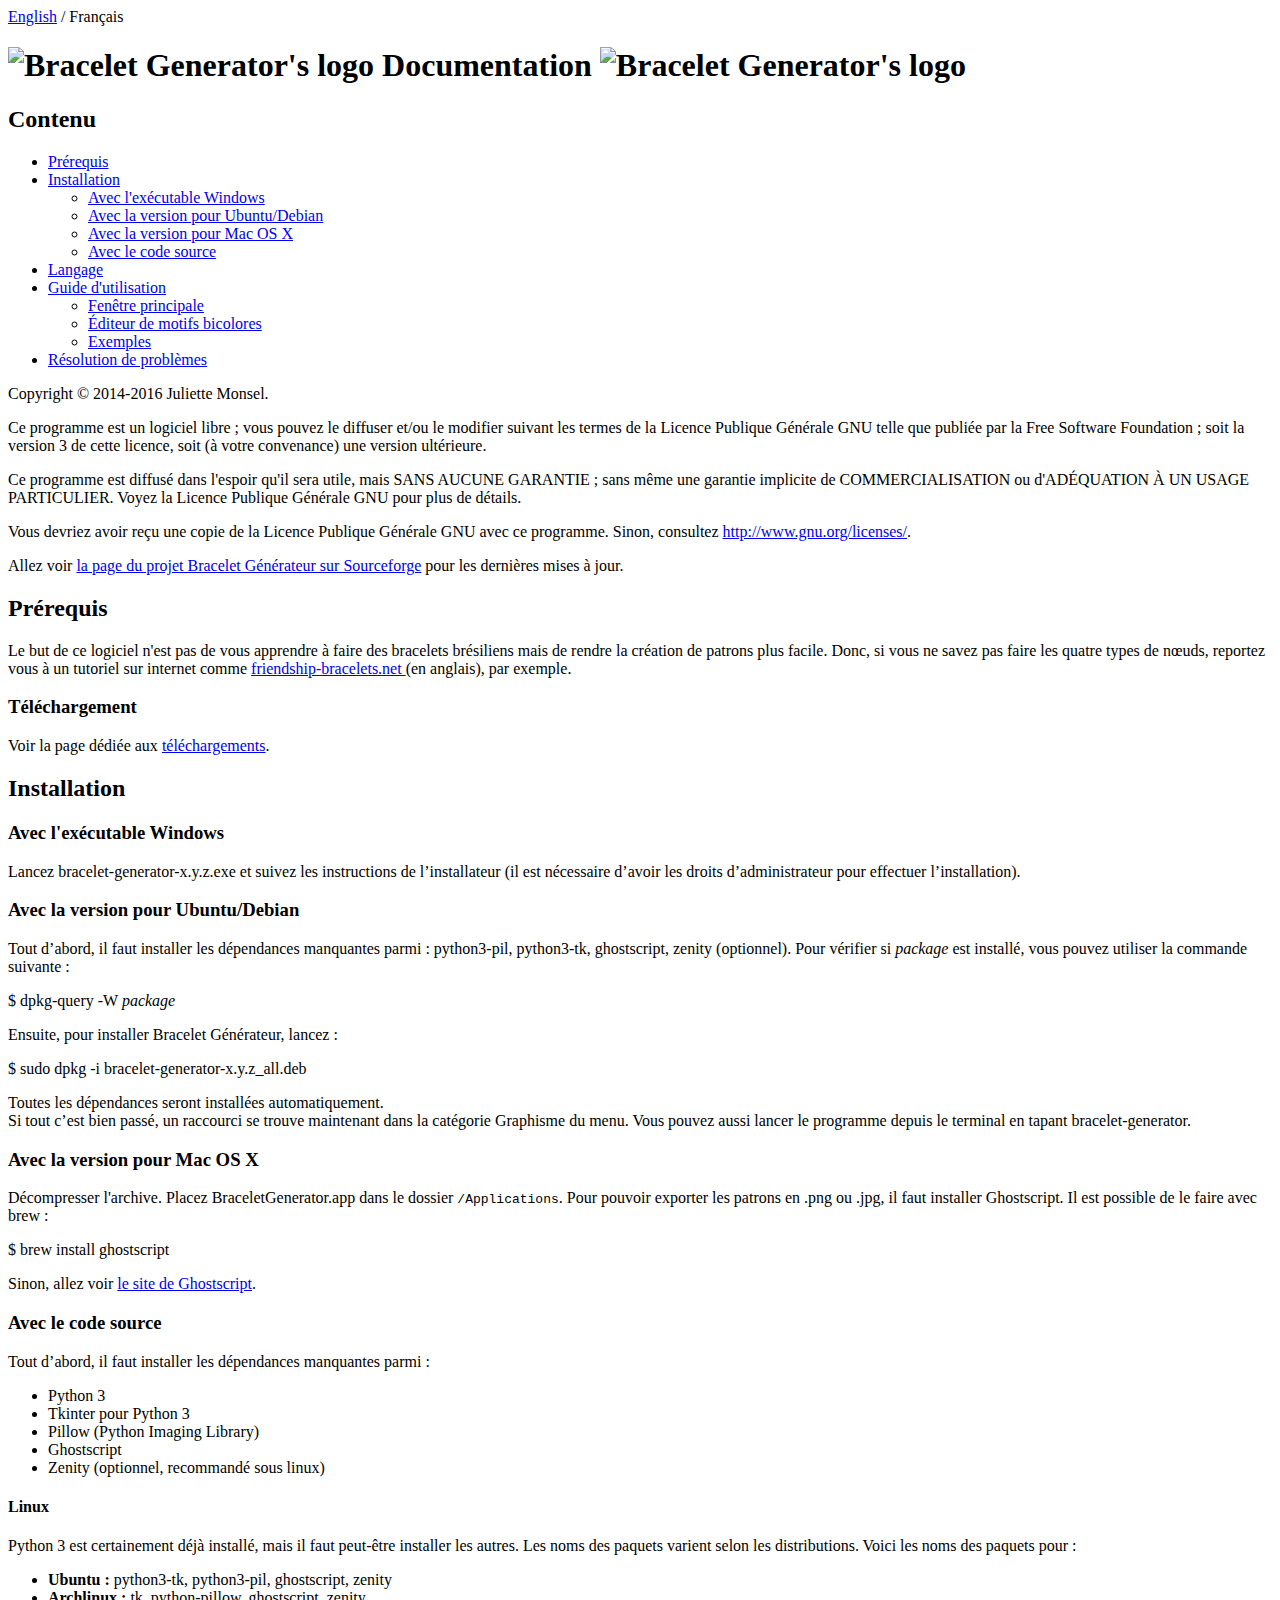
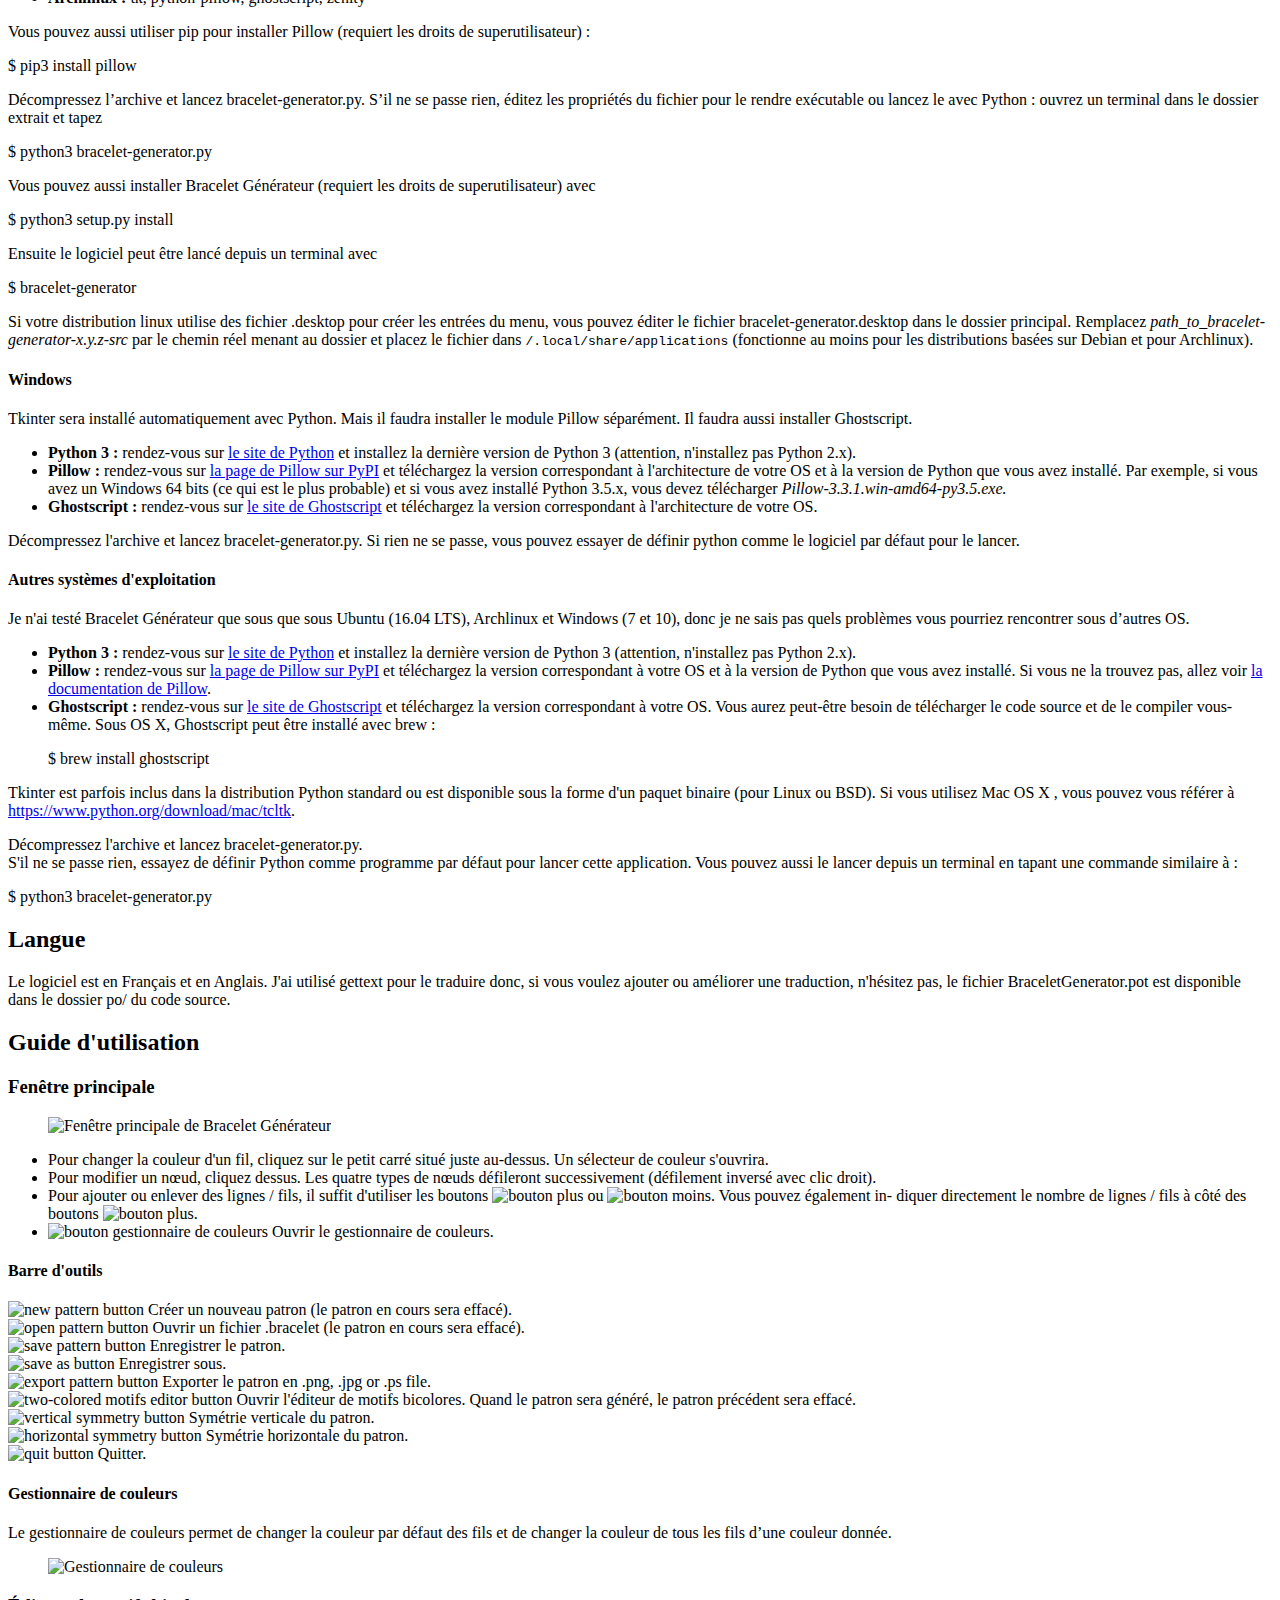
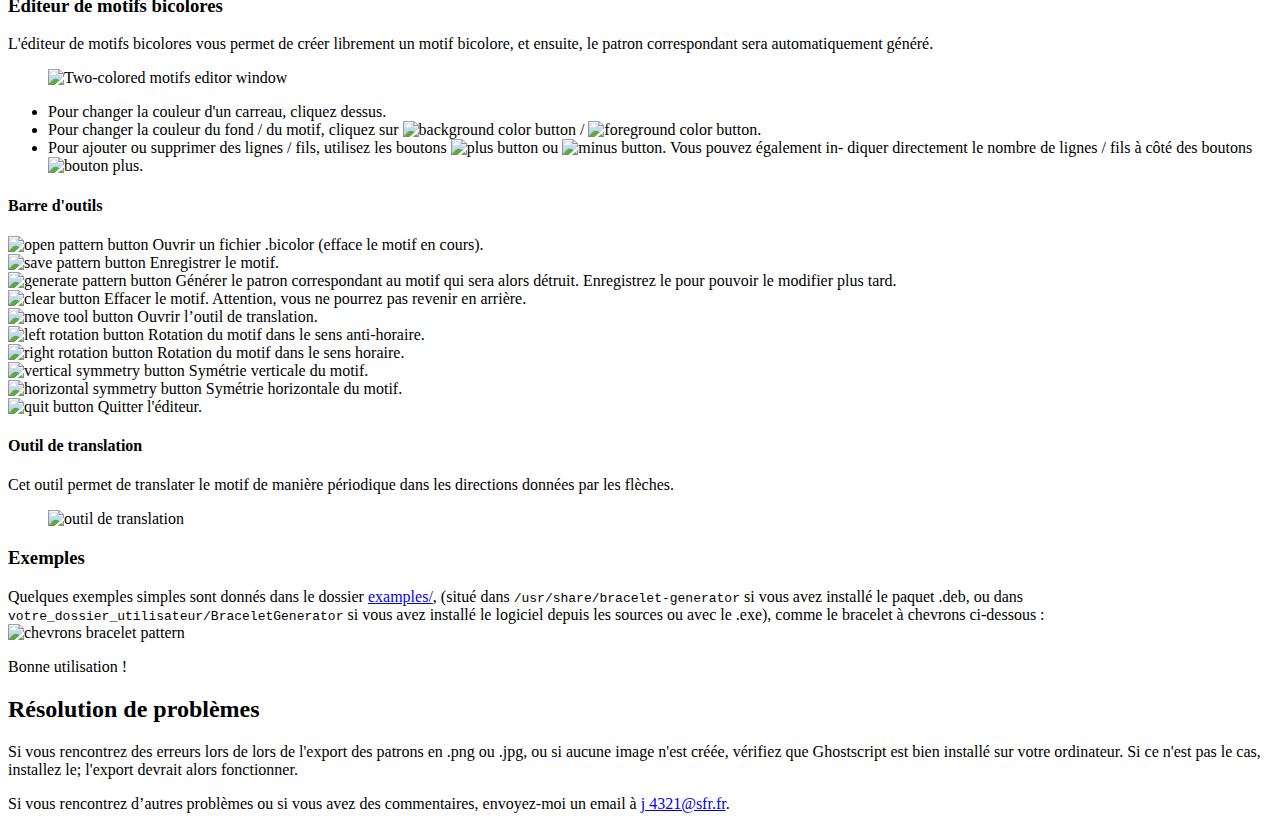
==== BraceletGenerator/doc/doc_fr.html @ 5aaa64fd "added export bracelet to text function" ====
<!DOCTYPE html>
<html>
    <header>
        <div id="langues">
            <a href="doc.html">English</a> / Français
        </div>
    </header>
    <head>
        <meta charset="utf-8" />
        <link rel="stylesheet" href="style.css" />
        <link rel="shortcut icon" href="../images/favicon.ico">
        <title>Bracelet Générateur Documentation</title>

    </head>

    <body>

        <h1> <img src="../images/icon128.png" alt="Bracelet Generator's logo" width=60px id="logo"/>
            Documentation
            <img src="../images/icon128.png" alt="Bracelet Generator's logo" width=60px id="logo"/>
        </h1>


         <!-- Table of contents -->
        <div id="tableofcontent">
            <h2> Contenu </h2>
            <ul >
                <li> <a href="#pre"> Prérequis </a> </li>

                <li> <a href="#start"> Installation </a> </li>

                <ul>
                    <li> <a href="#exe"> Avec l'exécutable Windows </a> </li>
                    <li> <a href="#deb"> Avec la version pour Ubuntu/Debian </a> </li>
                    <li> <a href="#mac"> Avec la version pour Mac OS X </a> </li>
                    <li> <a href="#py"> Avec le code source</a> </li>
                </ul>

                <li> <a href="#lang"> Langage </a> </li>

                <li> <a href="#user"> Guide d'utilisation </a> </li>

                <ul>
                    <li> <a href="#main"> Fenêtre principale </a> </li>
                    <li> <a href="#bicolor"> Éditeur de motifs bicolores </a> </li>
                    <li> <a href="#ex"> Exemples </a> </li>
                </ul>

                <li> <a href="#pb"> Résolution de problèmes </a> </li>
            </ul>
        </div>

        <div id="licence">
            <p>
                Copyright © 2014-2016 Juliette Monsel.
            </p>
            <p>
                Ce programme est un logiciel libre ; vous pouvez le diffuser et/ou
                le modifier suivant les termes de la Licence Publique Générale GNU telle que
                publiée par la Free Software Foundation ; soit la version 3 de cette licence,
                soit (à votre convenance) une version ultérieure.
            </p>
            <p>
                Ce programme est diffusé dans l'espoir qu'il sera utile, mais SANS AUCUNE GARANTIE ;
                sans même une garantie implicite de COMMERCIALISATION ou d'ADÉQUATION À UN USAGE PARTICULIER.
                Voyez la Licence Publique Générale GNU pour plus de détails.
            </p>
            <p>
                Vous devriez avoir reçu une copie de la Licence Publique Générale GNU avec ce programme.
                Sinon, consultez <a href="http://www.gnu.org/licenses/">http://www.gnu.org/licenses/</a>.
            </p>
        </div>

        <!-- Content -->

        <div>
            <p>
                Allez voir <a href="https://sourceforge.net/projects/braceletgenerator/" target="_blank">la page du projet Bracelet Générateur sur Sourceforge</a>
                 pour les dernières mises à jour.
            </p>

            <h2 id="pre"> Prérequis </h2>
                <p>
                    Le but de ce logiciel n'est pas de vous apprendre à faire des bracelets brésiliens mais de rendre la création de patrons
                    plus facile. Donc, si vous ne savez pas faire les quatre types de nœuds, reportez vous à un tutoriel sur internet comme
                    <a href="http://friendship-bracelets.net/tutorials.php" target="_blank"> friendship-bracelets.net </a> (en anglais), par exemple.
                </p>

                <h3 id="download"> Téléchargement </h3>
                     Voir la page dédiée aux <a href="download_fr.html">téléchargements</a>.

            <h2 id="start"> Installation </h2>

                <h3 id="exe"> Avec l'exécutable Windows </h3>
                    <p>
                        Lancez bracelet-generator-x.y.z.exe et suivez les instructions de l’installateur
                        (il est nécessaire d’avoir les droits d’administrateur pour effectuer l’installation).
                    </p>

                <h3 id="deb"> Avec la version pour Ubuntu/Debian </h3>
                    <p>
                        Tout d’abord, il faut installer les dépendances manquantes parmi : python3-pil, python3-tk,
                        ghostscript, zenity (optionnel). Pour vérifier si <i>package</i> est installé, vous pouvez utiliser la
                        commande suivante :
                    </p>
                    <p class="code">
                        $ dpkg-query -W <i>package</i>
                    </p>
                    <p>
                        Ensuite, pour installer Bracelet Générateur, lancez :
                    </p>
                    <p class="code">
                        $ sudo dpkg -i bracelet-generator-x.y.z_all.deb
                    </p>
                    <p>
                        Toutes les dépendances seront installées automatiquement. <br>
                        Si tout c’est bien passé, un raccourci se trouve maintenant dans la catégorie Graphisme du menu.
                        Vous pouvez aussi lancer le programme depuis le terminal en tapant bracelet-generator.
                    </p>

                <h3 id="mac">Avec la version pour Mac OS X</h3>
                    <p>
                        Décompresser l'archive. Placez BraceletGenerator.app dans le dossier <tt>/Applications</tt>.
                        Pour pouvoir exporter les patrons en .png ou .jpg, il faut installer Ghostscript. 
                        Il est possible de le faire avec brew :
                        <p class="code">
                            $ brew install ghostscript
                        </p>
                        Sinon, allez voir <a href="http://ghostscript.com/"> le site de Ghostscript</a>.
                    </p>
                
                
                <h3 id="py">Avec le code source</h3>
                    <p>
                        Tout d’abord, il faut installer les dépendances manquantes parmi :
                        <ul>
                            <li>Python 3</li>
                            <li>Tkinter pour Python 3</li>
                            <li>Pillow (Python Imaging Library)</li>
                            <li>Ghostscript</li>
                            <li>Zenity (optionnel, recommandé sous linux)</li>
                        </ul>
                    </p>

                    <h4> Linux </h4>
                        <p>
                            Python 3 est certainement déjà installé, mais il faut peut-être installer les autres.
                            Les noms des paquets varient selon les distributions.
                            Voici les noms des paquets pour :
                            <ul>
                                <li><b>Ubuntu :</b> python3-tk, python3-pil, ghostscript, zenity</li>
                                <li><b>Archlinux :</b> tk, python-pillow, ghostscript, zenity</li>
                            </ul>
                        </p>
                        Vous pouvez aussi utiliser pip pour installer Pillow (requiert les droits de superutilisateur) :
                        <p class="code">
                            $ pip3 install pillow
                        </p>
                        <p>
                            Décompressez l’archive et lancez bracelet-generator.py.
                            S’il ne se passe rien, éditez les propriétés du fichier pour le rendre exécutable ou lancez le avec
                            Python : ouvrez un terminal dans le dossier extrait et tapez
                        </p>
                        <p class="code">
                            $ python3 bracelet-generator.py
                        </p>
                            Vous pouvez aussi installer Bracelet Générateur (requiert les droits de superutilisateur) avec
                        <p class="code">
                            $ python3 setup.py install
                        </p>
                        <p>
                            Ensuite le logiciel peut être lancé depuis un terminal avec
                        </p>
                        <p class="code">
                            $ bracelet-generator
                        </p>
                        <p>
                            Si votre distribution linux utilise des fichier .desktop pour créer les entrées du menu, vous pouvez
                            éditer le fichier bracelet-generator.desktop dans le dossier principal. Remplacez <i>path_to_bracelet-generator-x.y.z-src</i>
                            par le chemin réel menant au dossier et placez le fichier dans <tt>/.local/share/applications</tt>
                            (fonctionne au moins pour les distributions basées sur Debian et pour Archlinux).
                        </p>
                    <h4> Windows </h4>
                        <p>
                            Tkinter sera installé automatiquement avec Python.
                            Mais il faudra installer le module Pillow séparément.
                            Il faudra aussi installer Ghostscript.
                        </p>
                        <ul>
                            <li>
                                <b>Python 3 :</b> rendez-vous sur <a href="https://www.python.org/downloads/">le site de Python</a>
                                et installez la dernière version de Python 3 (attention, n'installez pas Python 2.x).
                            </li>
                            <li>
                                <b>Pillow :</b> rendez-vous sur <a href="https://pypi.python.org/pypi/Pillow/3.3.1">la page de Pillow sur PyPI</a>
                                et téléchargez la version correspondant à l'architecture de votre OS et à la version de Python que vous avez installé.
                                Par exemple, si vous avez un Windows 64 bits (ce qui est le plus probable)
                                et si vous avez installé Python 3.5.x, vous devez télécharger <i>Pillow-3.3.1.win-amd64-py3.5.exe.</i>
                            </li>
                            <li>
                                <b>Ghostscript :</b> rendez-vous sur
                                <a href="http://ghostscript.com/download/gsdnld.html">le site de Ghostscript</a>
                                et téléchargez la version correspondant à l'architecture de votre OS.
                            </li>
                        </ul>

                        <p>
                            Décompressez l'archive et lancez bracelet-generator.py.
                            Si rien ne se passe, vous pouvez essayer de définir python comme le logiciel par défaut pour le lancer.
                        </p>
                        
                    <h4> Autres systèmes d'exploitation </h4>
                        <p>
                            Je n'ai testé Bracelet Générateur que sous que sous Ubuntu (16.04 LTS), Archlinux et Windows (7 et 10),
                            donc je ne sais pas quels problèmes vous pourriez rencontrer sous d’autres OS.
                        </p>
                        <ul>
                            <li>
                                <b>Python 3 :</b> rendez-vous sur <a href="https://www.python.org/downloads/">le site de Python</a>
                                et installez la dernière version de Python 3 (attention, n'installez pas Python 2.x).
                            </li>
                            <li>
                                <b>Pillow :</b> rendez-vous sur <a href="https://pypi.python.org/pypi/Pillow/3.3.1">la page de Pillow sur PyPI</a>
                                et téléchargez la version correspondant à votre OS et à la version de Python que vous avez installé.
                                Si vous ne la trouvez pas, allez voir <a href="http://pillow.readthedocs.io/en/3.1.x/installation.html">la documentation de Pillow</a>.
                            </li>
                            <li>
                                <b>Ghostscript :</b> rendez-vous sur
                                <a href="http://ghostscript.com/download/gsdnld.html">le site de Ghostscript</a>
                                et téléchargez la version correspondant à votre OS. 
                                Vous aurez peut-être besoin de télécharger le code source et de le compiler vous-même.
                                Sous OS X, Ghostscript peut être installé avec brew :
                                <p class="code">
                                    $ brew install ghostscript
                                </p>
                            </li>
                        </ul>
                        <p>
                            Tkinter est parfois inclus dans la distribution Python standard ou est disponible sous la forme
                            d'un paquet binaire (pour Linux ou BSD). Si vous utilisez Mac OS X , vous pouvez vous référer à
                            <a href="https://www.python.org/download/mac/tcltk" target="_blank">https://www.python.org/download/mac/tcltk</a>.
                        </p>
                        <p>
                            Décompressez l'archive et lancez bracelet-generator.py. <br>
                            S'il ne se passe rien, essayez de définir Python comme programme par défaut pour lancer cette application.
                             Vous pouvez aussi le lancer depuis un terminal en tapant une commande similaire à :
                        </p>
                        <p class="code">
                            $ python3 bracelet-generator.py
                        </p>
            <h2 id="lang"> Langue </h2>
                <p>
                    Le logiciel est en Français et en Anglais. J'ai utilisé gettext pour le traduire donc, si vous voulez ajouter
                    ou améliorer une traduction, n'hésitez pas, le fichier BraceletGenerator.pot est disponible dans le dossier
                    po/ du code source.
                </p>

            <h2 id="user"> Guide d'utilisation</h2>

                <h3 id="main"> Fenêtre principale </h3>
                    <p>
                        <figure>
                            <img src="../images/main_fr.png" alt="Fenêtre principale de Bracelet Générateur" class="image" />
                        </figure>

                        <ul class="liste">
                            <li> 
                                Pour changer la couleur d'un fil, cliquez sur le petit carré situé juste au-dessus. 
                                Un sélecteur de couleur s'ouvrira. 
                            </li>

                            <li> 
                                Pour modifier un nœud, cliquez dessus. 
                                Les quatre types de nœuds défileront successivement (défilement inversé avec clic droit). 
                            </li>

                            <li> 
                                Pour ajouter ou enlever des lignes / fils, il suffit d'utiliser les boutons
                                <img src="../images/plus.png" alt="bouton plus" class="bouton"> ou
                                <img src="../images/moins.png" alt="bouton moins" class="bouton">. Vous pouvez également in-
                                diquer directement le nombre de lignes / fils à côté
                                des boutons <img src="../images/plus.png" alt="bouton plus" class="bouton">.
                            </li>
                            <li> <img src="../images/color.png" alt="bouton gestionnaire de couleurs" class="bouton"> Ouvrir le gestionnaire de couleurs.</li>
                        </ul>
                    </p>
                    <h4> Barre d'outils </h4>
                        <p class="liste">
                            <img src="../images/new.png" alt="new pattern button" class="icone">  Créer un nouveau patron (le patron en cours sera effacé). <br />
                            <img src="../images/ouvrir.png" alt="open pattern button" class="icone">  Ouvrir un fichier .bracelet (le patron en cours sera effacé). <br />
                            <img src="../images/sauver.png" alt="save pattern button" class="icone">  Enregistrer le patron. <br />
                            <img src="../images/saveas.png" alt="save as button" class="icone">  Enregistrer sous. <br />
                            <img src="../images/export.png" alt="export pattern button" class="icone">  Exporter le patron en .png, .jpg or .ps file. <br />
                            <img src="../images/bicolore.png" alt="two-colored motifs editor button" class="icone">  Ouvrir l'éditeur de motifs bicolores.
                            Quand le patron sera généré, le patron précédent sera effacé.<br />
                            <img src="../images/sym_vertical.png" alt="vertical symmetry button" class="icone">  Symétrie verticale du patron. <br />
                            <img src="../images/sym_horizontal.png" alt="horizontal symmetry button" class="icone">  Symétrie horizontale du patron. <br />
                            <img src="../images/exit.png" alt="quit button" class="icone">  Quitter.
                        </p>
                    <h4> Gestionnaire de couleurs </h4>
                        <p>
                            Le gestionnaire de couleurs permet de changer la couleur
                            par défaut des fils et de changer la couleur de tous les fils
                            d’une couleur donnée.<br />
                            
                            <figure>
                                <img src="../images/couleurs_fr.png" alt="Gestionnaire de couleurs" class="image" />
                            </figure>
                        </p>
                        


                <h3 id="bicolor"> Éditeur de motifs bicolores </h3>

                    <p>
                        L'éditeur de motifs bicolores vous permet de créer librement un motif bicolore, et ensuite, le patron correspondant
                        sera automatiquement généré.<br />
                        
                        <figure>
                             <img src="../images/bicolore_fr.png" alt="Two-colored motifs editor window" class="image">
                        </figure>

                        <ul class="liste">
                            <li> Pour changer la couleur d'un carreau, cliquez dessus. </li>
                            <li> 
                                Pour changer la couleur du fond / du motif, cliquez sur 
                                <img src="../images/bg.png" alt="background color button" class="bouton">
                                / <img src="../images/fg.png" alt="foreground color button" class="bouton">. 
                            </li>
                            <li> 
                                Pour ajouter ou supprimer des lignes / fils, utilisez les boutons <img src="../images/plus.png" alt="plus button" class="bouton"> ou
                                <img src="../images/moins.png" alt="minus button" class="bouton">. Vous pouvez également in-
                                diquer directement le nombre de lignes / fils à côté
                                des boutons <img src="../images/plus.png" alt="bouton plus" class="bouton">.
                            </li>
                        </ul>
                    </p>

                     <h4> Barre d'outils </h4>
                        <p class="liste">
                            <img src="../images/ouvrir.png" alt="open pattern button" class="icone">  Ouvrir un fichier .bicolor (efface le motif en cours). <br />
                            <img src="../images/sauver.png" alt="save pattern button" class="icone">  Enregistrer le motif. <br />
                            <img src="../images/export.png" alt="generate pattern button" class="icone"> Générer le patron correspondant au motif qui sera alors détruit.
                             Enregistrez le pour pouvoir le modifier plus tard. <br />
                            <img src="../images/efface.png" alt="clear button" class="icone">  Effacer le motif. Attention, vous ne pourrez pas revenir en arrière. <br />
                            <img src="../images/move.png" alt="move tool button" class="icone">  Ouvrir l’outil de translation. <br />
                            <img src="../images/rotation_gche.png" alt="left rotation button" class="icone">  Rotation du motif dans le sens anti-horaire. <br />
                            <img src="../images/rotation_dte.png" alt="right rotation button" class="icone">  Rotation du motif dans le sens horaire. <br />
                            <img src="../images/sym_vertical.png" alt="vertical symmetry button" class="icone">  Symétrie verticale du motif. <br />
                            <img src="../images/sym_horizontal.png" alt="horizontal symmetry button" class="icone">  Symétrie horizontale du motif. <br />
                            <img src="../images/exit.png" alt="quit button" class="icone">  Quitter l'éditeur.
                        </p>
                        
                    <h4> Outil de translation </h4>
                        <p>
                            Cet outil permet de translater le motif de manière périodique dans les directions données par les flèches.<br />
                            
                            <figure>
                                <img src="../images/shifts.png" alt="outil de translation" class="image" />
                            </figure>
                        </p>

                <h3 id="ex"> Exemples </h3>
                    <p>
                        Quelques exemples simples sont donnés dans le dossier <a href="examples.zip">examples/</a>, (situé dans
                        <tt>/usr/share/bracelet-generator</tt> si vous avez installé le paquet .deb, ou dans 
                        <tt>votre_dossier_utilisateur/BraceletGenerator</tt>
                        si vous avez installé le logiciel depuis les sources ou avec le .exe), comme le bracelet à chevrons ci-dessous : <br />
                        <img src="../images/chevrons.png" alt="chevrons bracelet pattern" class="image">
                    </p>
                    <p id="fin">
                       Bonne utilisation !
                    </p>

            <h2 id="pb"> Résolution de problèmes </h2>
                    <p>
                        Si vous rencontrez des erreurs lors de lors de l'export des patrons en .png ou .jpg, 
                        ou si aucune image n'est créée, vérifiez que Ghostscript est bien installé sur votre ordinateur. 
                        Si ce n'est pas le cas, installez le; l'export devrait alors fonctionner.
                    </p>
                    <p>
                        Si vous rencontrez d’autres problèmes ou si vous avez des commentaires, envoyez-moi un email à <a href="mailto:j 4321@sfr.fr">j 4321@sfr.fr</a>.
                    </p>
        </div>
    </body>
</html>
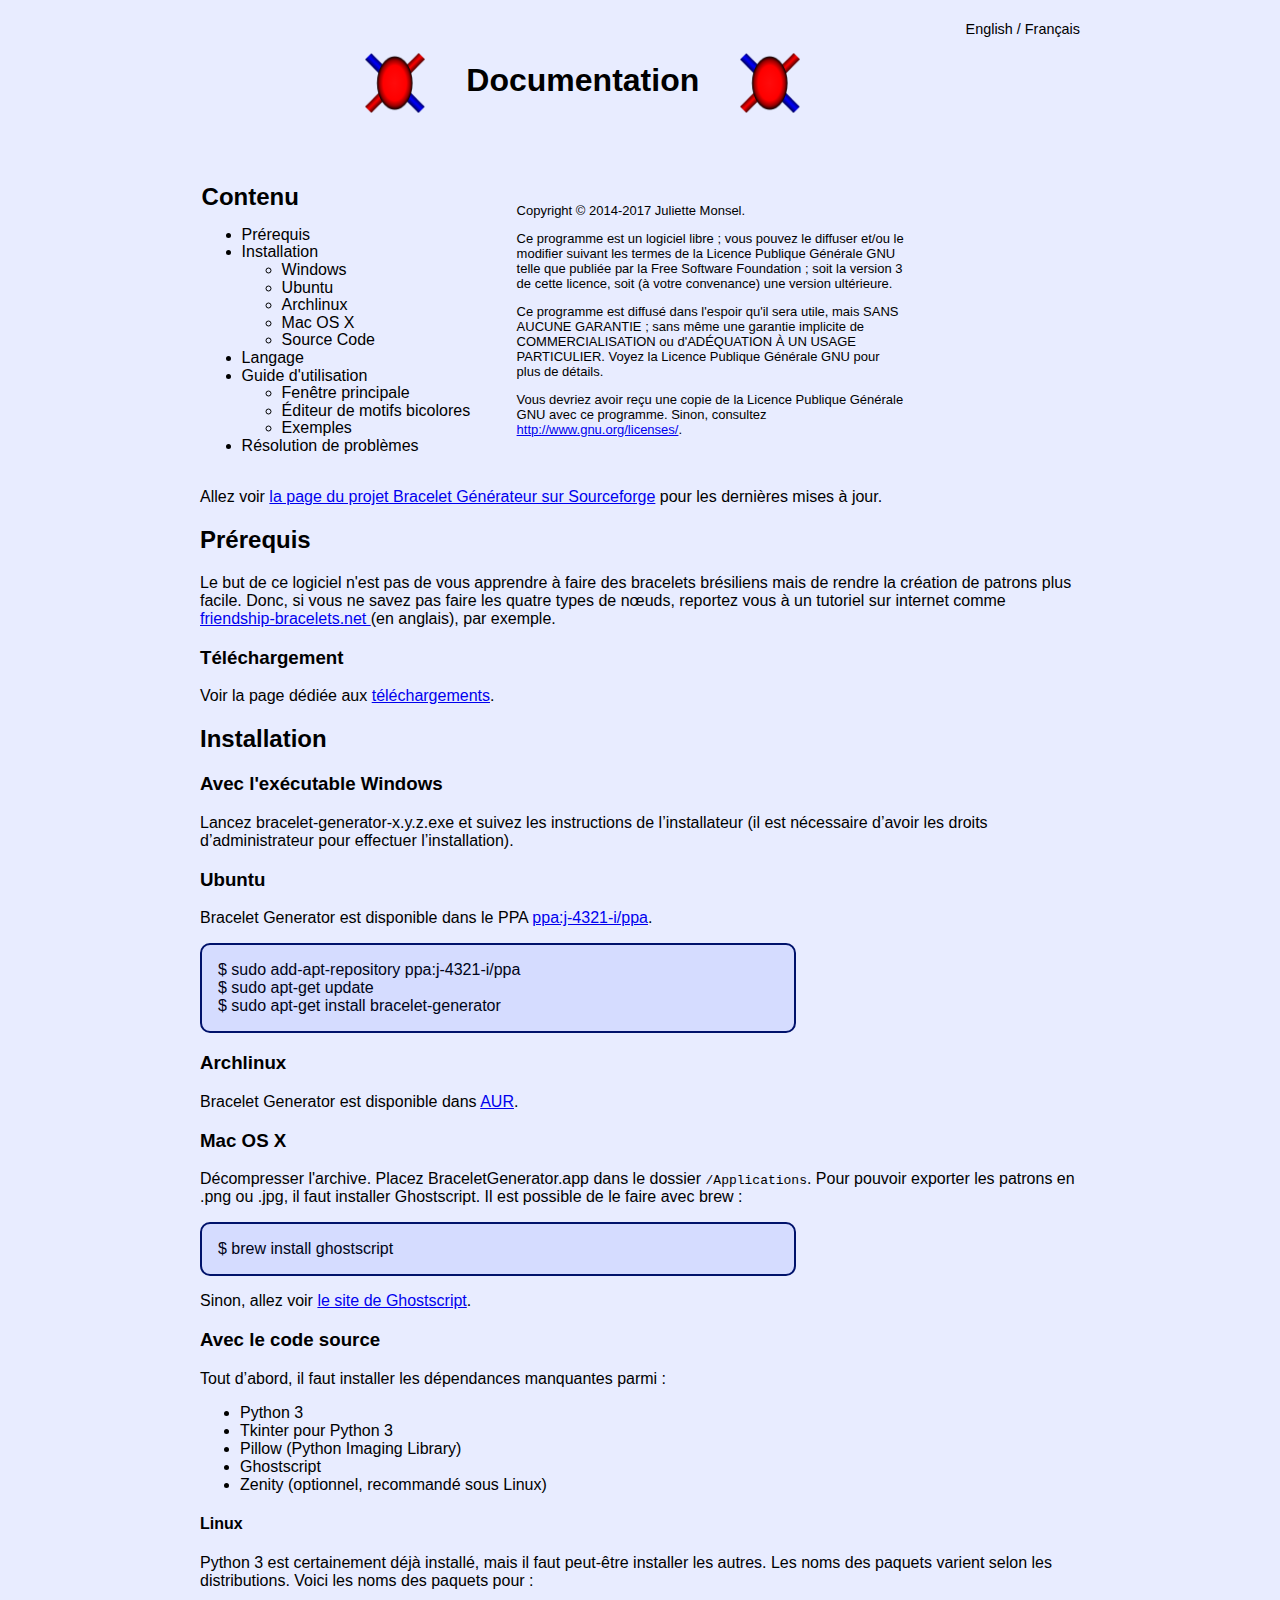
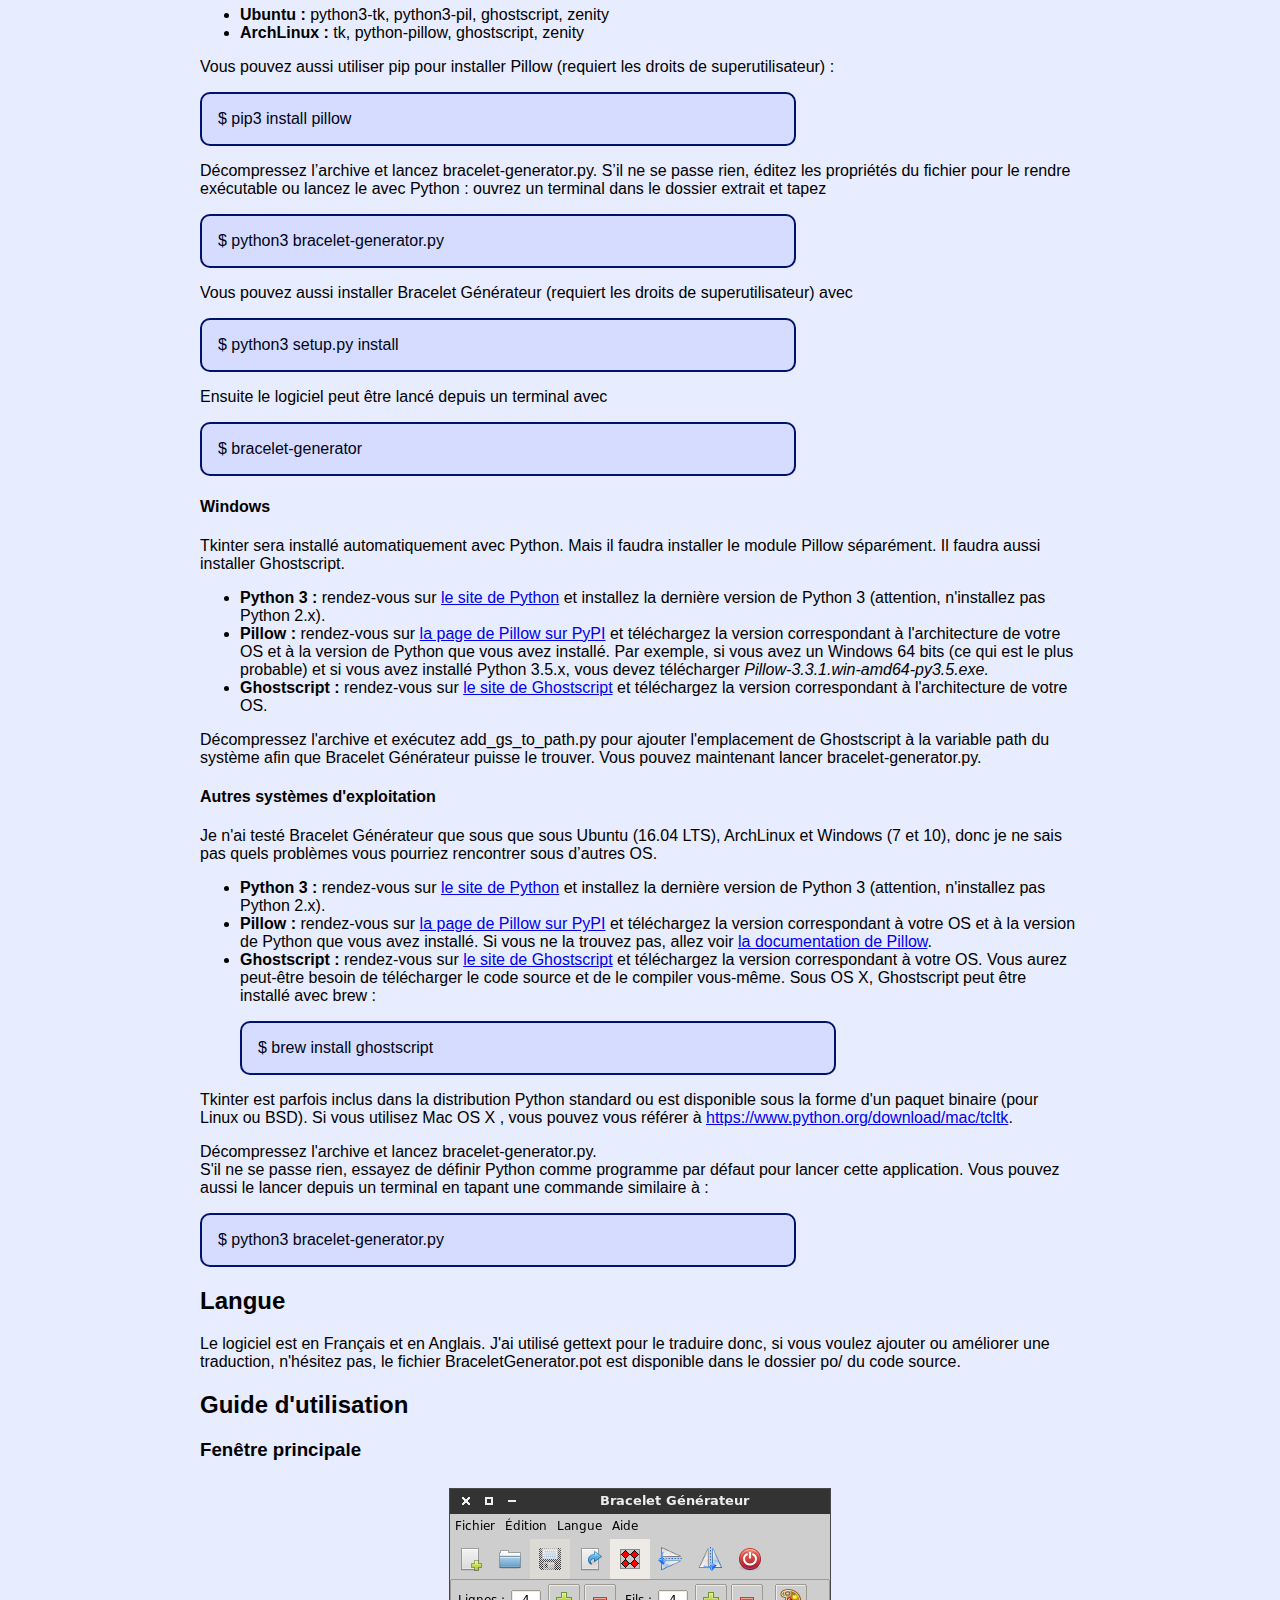
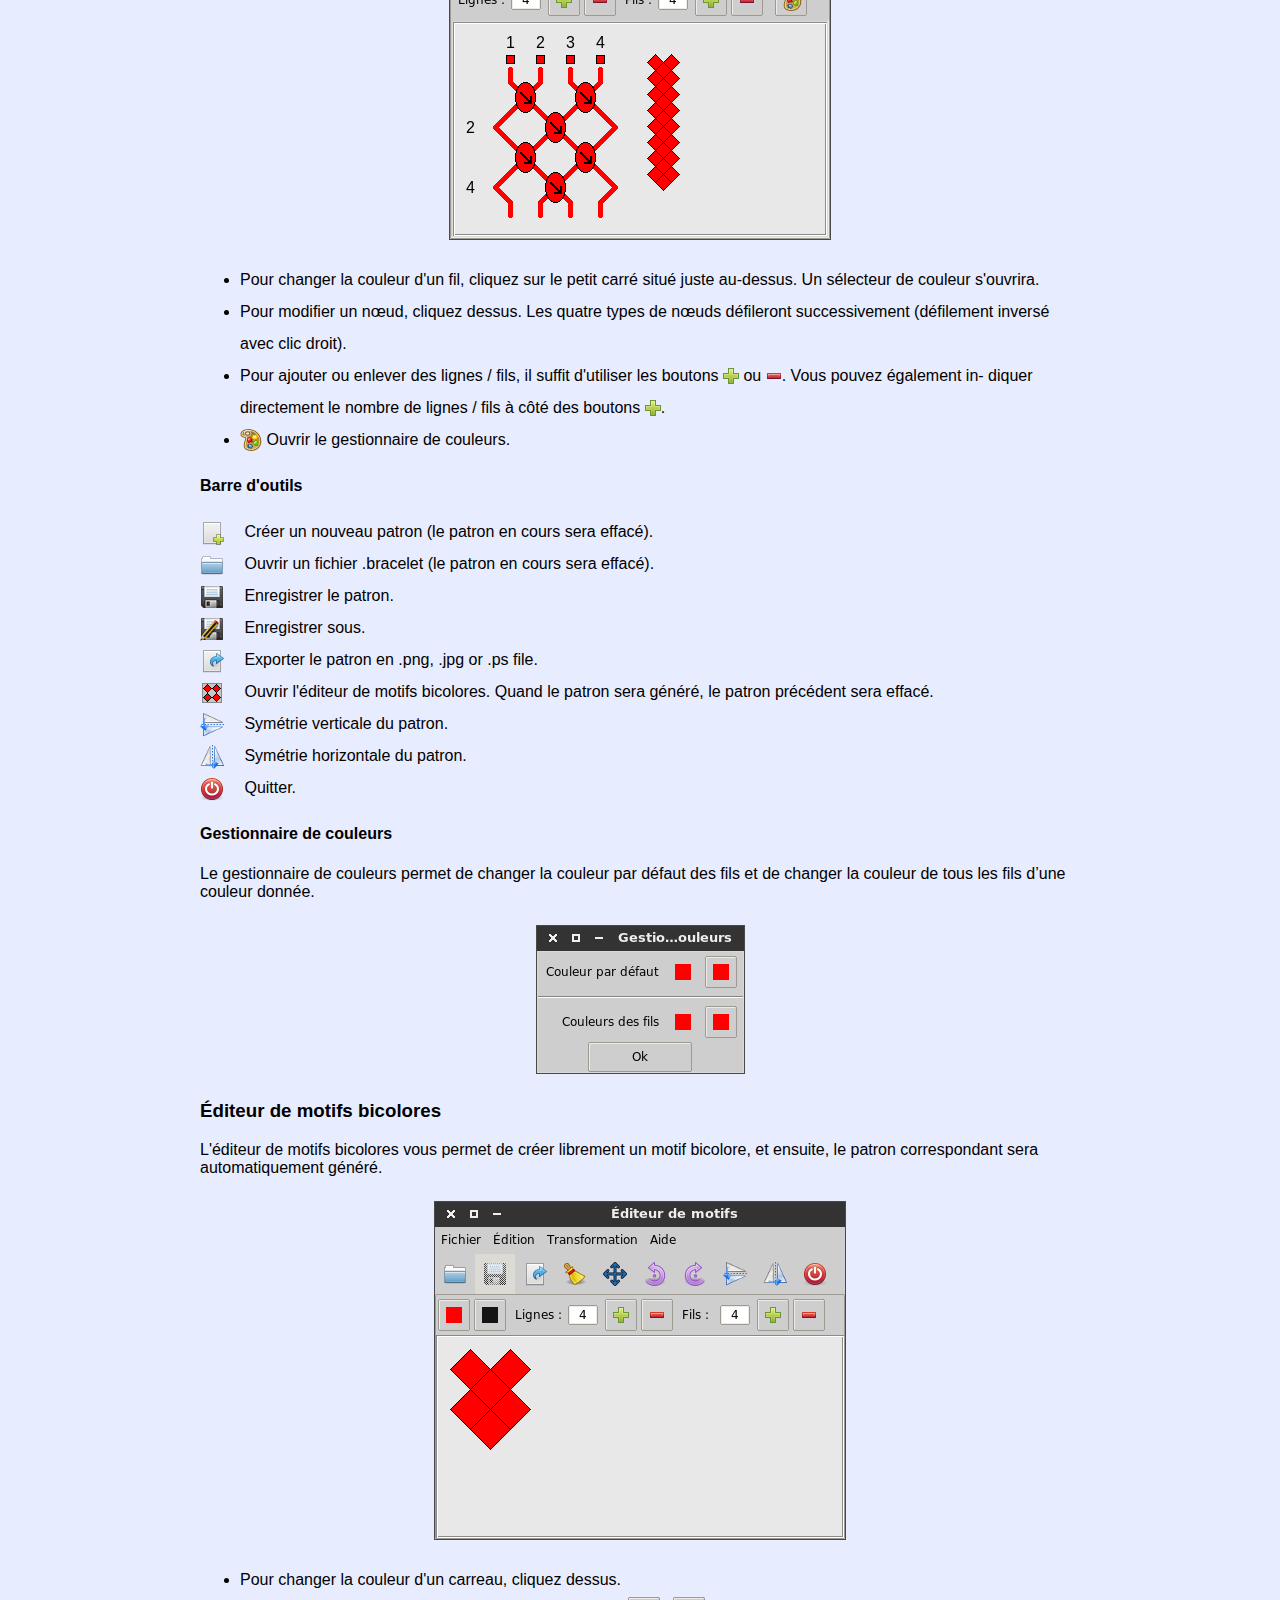
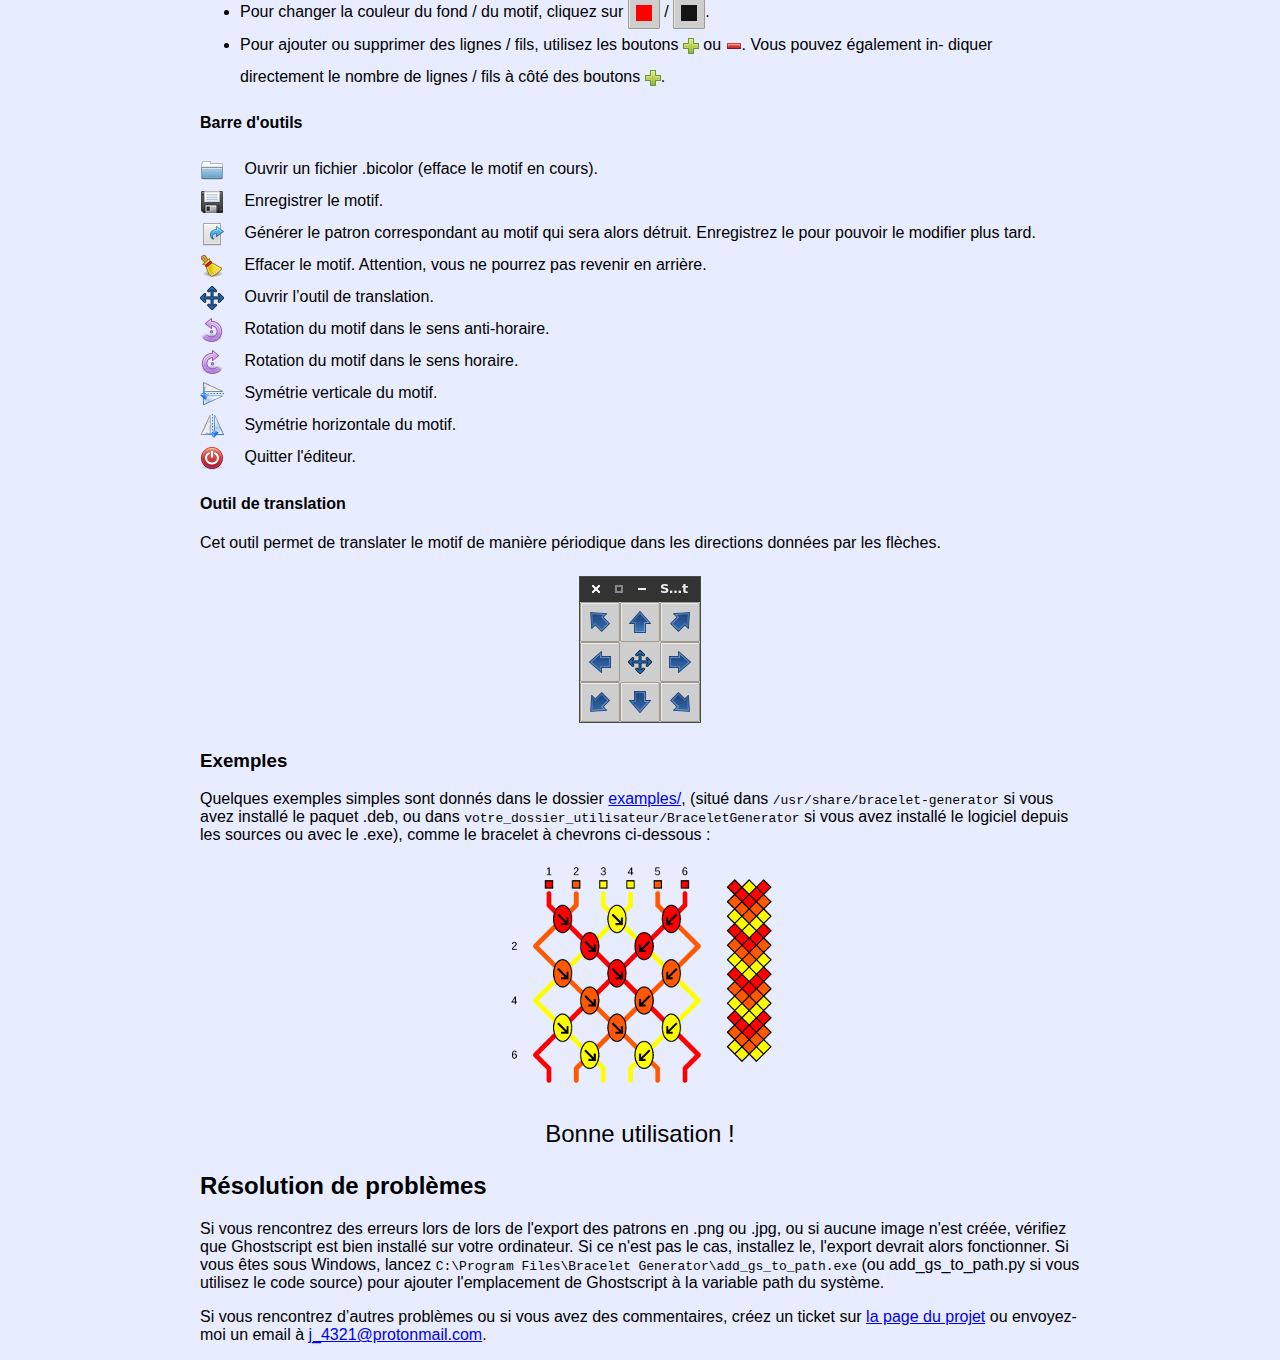
==== commit 0cfc40bb: "Update doc" ====
--- a/BraceletGenerator/doc/doc_fr.html
+++ b/BraceletGenerator/doc/doc_fr.html
@@ -12,14 +12,14 @@
         <title>Bracelet Générateur Documentation</title>
 
     </head>
-
+    
+ 
     <body>
 
         <h1> <img src="../images/icon128.png" alt="Bracelet Generator's logo" width=60px id="logo"/>
             Documentation
             <img src="../images/icon128.png" alt="Bracelet Generator's logo" width=60px id="logo"/>
         </h1>
-
 
          <!-- Table of contents -->
         <div id="tableofcontent">
@@ -30,10 +30,11 @@
                 <li> <a href="#start"> Installation </a> </li>
 
                 <ul>
-                    <li> <a href="#exe"> Avec l'exécutable Windows </a> </li>
-                    <li> <a href="#deb"> Avec la version pour Ubuntu/Debian </a> </li>
-                    <li> <a href="#mac"> Avec la version pour Mac OS X </a> </li>
-                    <li> <a href="#py"> Avec le code source</a> </li>
+                    <li> <a href="#exe"> Windows </a> </li>
+                    <li> <a href="#deb"> Ubuntu</a> </li>
+                    <li> <a href="#arch"> Archlinux</a> </li>
+                    <li> <a href="#mac"> Mac OS X</a> </li>
+                    <li> <a href="#py"> Source Code </a> </li>
                 </ul>
 
                 <li> <a href="#lang"> Langage </a> </li>
@@ -52,7 +53,7 @@
 
         <div id="licence">
             <p>
-                Copyright © 2014-2016 Juliette Monsel.
+                Copyright © 2014-2017 Juliette Monsel.
             </p>
             <p>
                 Ce programme est un logiciel libre ; vous pouvez le diffuser et/ou
@@ -61,8 +62,9 @@
                 soit (à votre convenance) une version ultérieure.
             </p>
             <p>
-                Ce programme est diffusé dans l'espoir qu'il sera utile, mais SANS AUCUNE GARANTIE ;
-                sans même une garantie implicite de COMMERCIALISATION ou d'ADÉQUATION À UN USAGE PARTICULIER.
+                Ce programme est diffusé dans l'espoir qu'il sera utile, 
+				mais SANS AUCUNE GARANTIE ; sans même une garantie implicite 
+				de COMMERCIALISATION ou d'ADÉQUATION À UN USAGE PARTICULIER.
                 Voyez la Licence Publique Générale GNU pour plus de détails.
             </p>
             <p>
@@ -70,7 +72,7 @@
                 Sinon, consultez <a href="http://www.gnu.org/licenses/">http://www.gnu.org/licenses/</a>.
             </p>
         </div>
-
+        
         <!-- Content -->
 
         <div>
@@ -84,10 +86,12 @@
                     Le but de ce logiciel n'est pas de vous apprendre à faire des bracelets brésiliens mais de rendre la création de patrons
                     plus facile. Donc, si vous ne savez pas faire les quatre types de nœuds, reportez vous à un tutoriel sur internet comme
                     <a href="http://friendship-bracelets.net/tutorials.php" target="_blank"> friendship-bracelets.net </a> (en anglais), par exemple.
-                </p>
+                
+				</p>
 
                 <h3 id="download"> Téléchargement </h3>
-                     Voir la page dédiée aux <a href="download_fr.html">téléchargements</a>.
+
+                     Voir la page dédiée aux <a href="https://braceletgenerator.sourceforge.io/download_fr.html">téléchargements</a>.
 
             <h2 id="start"> Installation </h2>
 
@@ -96,29 +100,26 @@
                         Lancez bracelet-generator-x.y.z.exe et suivez les instructions de l’installateur
                         (il est nécessaire d’avoir les droits d’administrateur pour effectuer l’installation).
                     </p>
-
-                <h3 id="deb"> Avec la version pour Ubuntu/Debian </h3>
-                    <p>
-                        Tout d’abord, il faut installer les dépendances manquantes parmi : python3-pil, python3-tk,
-                        ghostscript, zenity (optionnel). Pour vérifier si <i>package</i> est installé, vous pouvez utiliser la
-                        commande suivante :
-                    </p>
+                    
+                <h3 id="deb"> Ubuntu </h3>
+                    <p>
+                        Bracelet Generator est disponible dans le PPA 
+                        <a href="https://launchpad.net/~j-4321-i/+archive/ubuntu/ppa">ppa:j-4321-i/ppa</a>.
+                    </p>
+    
                     <p class="code">
-                        $ dpkg-query -W <i>package</i>
-                    </p>
-                    <p>
-                        Ensuite, pour installer Bracelet Générateur, lancez :
-                    </p>
-                    <p class="code">
-                        $ sudo dpkg -i bracelet-generator-x.y.z_all.deb
-                    </p>
-                    <p>
-                        Toutes les dépendances seront installées automatiquement. <br>
-                        Si tout c’est bien passé, un raccourci se trouve maintenant dans la catégorie Graphisme du menu.
-                        Vous pouvez aussi lancer le programme depuis le terminal en tapant bracelet-generator.
-                    </p>
-
-                <h3 id="mac">Avec la version pour Mac OS X</h3>
+                        $ sudo add-apt-repository ppa:j-4321-i/ppa <br>
+                        $ sudo apt-get update <br>
+                        $ sudo apt-get install bracelet-generator <br>
+                    </p>
+                    
+                <h3 id="arch"> Archlinux </h3>
+                <p>
+                    Bracelet Generator est disponible dans <a href="https://aur.archlinux.org/packages/bracelet-generator">AUR</a>.
+                </p>
+                    
+                    
+                <h3 id="mac">Mac OS X</h3>
                     <p>
                         Décompresser l'archive. Placez BraceletGenerator.app dans le dossier <tt>/Applications</tt>.
                         Pour pouvoir exporter les patrons en .png ou .jpg, il faut installer Ghostscript. 
@@ -138,7 +139,7 @@
                             <li>Tkinter pour Python 3</li>
                             <li>Pillow (Python Imaging Library)</li>
                             <li>Ghostscript</li>
-                            <li>Zenity (optionnel, recommandé sous linux)</li>
+                            <li>Zenity (optionnel, recommandé sous Linux)</li>
                         </ul>
                     </p>
 
@@ -149,37 +150,34 @@
                             Voici les noms des paquets pour :
                             <ul>
                                 <li><b>Ubuntu :</b> python3-tk, python3-pil, ghostscript, zenity</li>
-                                <li><b>Archlinux :</b> tk, python-pillow, ghostscript, zenity</li>
+                                <li><b>ArchLinux :</b> tk, python-pillow, ghostscript, zenity</li>
                             </ul>
                         </p>
-                        Vous pouvez aussi utiliser pip pour installer Pillow (requiert les droits de superutilisateur) :
-                        <p class="code">
-                            $ pip3 install pillow
+                        <p>
+                            Vous pouvez aussi utiliser pip pour installer Pillow (requiert les droits de superutilisateur) :
+                            <p class="code">
+                                $ pip3 install pillow
+                            </p>
                         </p>
                         <p>
                             Décompressez l’archive et lancez bracelet-generator.py.
                             S’il ne se passe rien, éditez les propriétés du fichier pour le rendre exécutable ou lancez le avec
                             Python : ouvrez un terminal dans le dossier extrait et tapez
-                        </p>
-                        <p class="code">
-                            $ python3 bracelet-generator.py
-                        </p>
+                            <p class="code">
+                                $ python3 bracelet-generator.py
+                            </p>
+                        </p>
+                        <p>
                             Vous pouvez aussi installer Bracelet Générateur (requiert les droits de superutilisateur) avec
-                        <p class="code">
-                            $ python3 setup.py install
-                        </p>
-                        <p>
+                            <p class="code">
+                                $ python3 setup.py install
+                            </p>
                             Ensuite le logiciel peut être lancé depuis un terminal avec
-                        </p>
-                        <p class="code">
-                            $ bracelet-generator
-                        </p>
-                        <p>
-                            Si votre distribution linux utilise des fichier .desktop pour créer les entrées du menu, vous pouvez
-                            éditer le fichier bracelet-generator.desktop dans le dossier principal. Remplacez <i>path_to_bracelet-generator-x.y.z-src</i>
-                            par le chemin réel menant au dossier et placez le fichier dans <tt>/.local/share/applications</tt>
-                            (fonctionne au moins pour les distributions basées sur Debian et pour Archlinux).
-                        </p>
+                            <p class="code">
+                                $ bracelet-generator
+                            </p>
+                        </p>
+
                     <h4> Windows </h4>
                         <p>
                             Tkinter sera installé automatiquement avec Python.
@@ -205,13 +203,14 @@
                         </ul>
 
                         <p>
-                            Décompressez l'archive et lancez bracelet-generator.py.
-                            Si rien ne se passe, vous pouvez essayer de définir python comme le logiciel par défaut pour le lancer.
+                            Décompressez l'archive et exécutez add_gs_to_path.py pour ajouter l'emplacement de Ghostscript 
+                            à la variable path du système afin que Bracelet Générateur puisse le trouver.
+                            Vous pouvez maintenant lancer bracelet-generator.py.
                         </p>
                         
                     <h4> Autres systèmes d'exploitation </h4>
                         <p>
-                            Je n'ai testé Bracelet Générateur que sous que sous Ubuntu (16.04 LTS), Archlinux et Windows (7 et 10),
+                            Je n'ai testé Bracelet Générateur que sous que sous Ubuntu (16.04 LTS), ArchLinux et Windows (7 et 10),
                             donc je ne sais pas quels problèmes vous pourriez rencontrer sous d’autres OS.
                         </p>
                         <ul>
@@ -376,10 +375,15 @@
                     <p>
                         Si vous rencontrez des erreurs lors de lors de l'export des patrons en .png ou .jpg, 
                         ou si aucune image n'est créée, vérifiez que Ghostscript est bien installé sur votre ordinateur. 
-                        Si ce n'est pas le cas, installez le; l'export devrait alors fonctionner.
-                    </p>
-                    <p>
-                        Si vous rencontrez d’autres problèmes ou si vous avez des commentaires, envoyez-moi un email à <a href="mailto:j 4321@sfr.fr">j 4321@sfr.fr</a>.
+                        Si ce n'est pas le cas, installez le, l'export devrait alors fonctionner. Si vous êtes sous Windows, 
+                        lancez <tt>C:\Program Files\Bracelet Generator\add_gs_to_path.exe</tt> (ou add_gs_to_path.py si vous
+                        utilisez le code source) pour ajouter l'emplacement de Ghostscript à la variable path du système.
+
+                    </p>
+                    <p>
+                        Si vous rencontrez d’autres problèmes ou si vous avez des commentaires, créez un ticket sur 
+                        <a href="https://sourceforge.net/p/braceletgenerator/_list/tickets">la page du projet</a> 
+                        ou envoyez-moi un email à <a href="mailto:j_4321@protonmail.com">j_4321@protonmail.com</a>.
                     </p>
         </div>
     </body>
--- a/BraceletGenerator/doc/style.css
+++ b/BraceletGenerator/doc/style.css
@@ -0,0 +1,168 @@
+body
+{
+    background-color:#E8ECFF;
+    font-family: Arial,serif;
+    margin-left: auto;
+    margin-right: auto;
+    max-width: 55em
+}
+
+em
+{
+    font-weight: bold;
+    font-style: normal
+}
+
+#fin
+{
+    font-size: x-large;
+    text-align: center
+}
+
+
+.code
+{
+    font-family: sans-serif;
+    color:#000418;
+    background-color:#D5DCFF;
+    border:2px #00126B solid;
+    max-width: 35em;
+    border-radius:10px;
+    padding:1em
+}
+
+h1
+{
+    text-align: center;
+}
+
+#logo
+{
+    display: inline-block;
+    vertical-align: middle;
+    padding:1em
+}
+
+.image
+{
+    display: block;
+    margin-left: auto;
+    margin-right: auto;
+    padding:0.5em
+}
+
+#tableofcontent
+{
+    display: inline-block;
+    vertical-align: middle;
+    margin: 0.1em;
+    margin-right: 1em;
+    line-height:1.1em
+}
+
+#tableofcontent a
+{
+    text-decoration: none;
+    color: #000000;
+}
+
+#tableofcontent a:hover
+{
+    color: #010760;
+    border-bottom: 2px solid #010760;
+}
+
+#licence
+{
+    display: inline-block;
+    vertical-align: middle;
+    font-size: small;
+    max-width:30em;
+    margin:0.1em;
+    margin-left: 1em;
+    padding:1em
+}
+
+.icone
+{
+    display: inline-block;
+    vertical-align: middle;
+    padding-right:1em
+}
+
+span
+{
+    font-style: italic
+}
+
+.liste
+{
+    line-height:2em
+}
+
+.bouton
+{
+    vertical-align: middle
+}
+
+#langues
+{
+    display: block;
+    vertical-align: top;
+    margin-left: auto;
+    font-size: 0.9em;
+    float: right;
+}
+#langues a
+{
+    text-decoration: none;
+    color: #000000;
+}
+
+#langues a:hover
+{
+    color: #010760;
+    border-bottom: 2px solid #010760;
+}
+
+#centre
+{
+text-align: center
+}
+
+.two
+{
+padding: 30px;
+vertical-align : center
+}
+
+nav
+{
+display: inline-block;
+margin-left: -2.5em;
+width: 740px;
+text-align: left;
+}
+nav ul
+{
+list-style-type: none;
+}
+nav li
+{
+display: inline-block;
+margin-right: 15px;
+}
+nav a
+{
+font-size: 1.3em;
+color: #181818;
+padding-bottom: 3px;
+text-decoration: none;
+}
+nav a:hover
+{
+color: #010760;
+border-bottom: 3px solid #010760;
+}
+
+
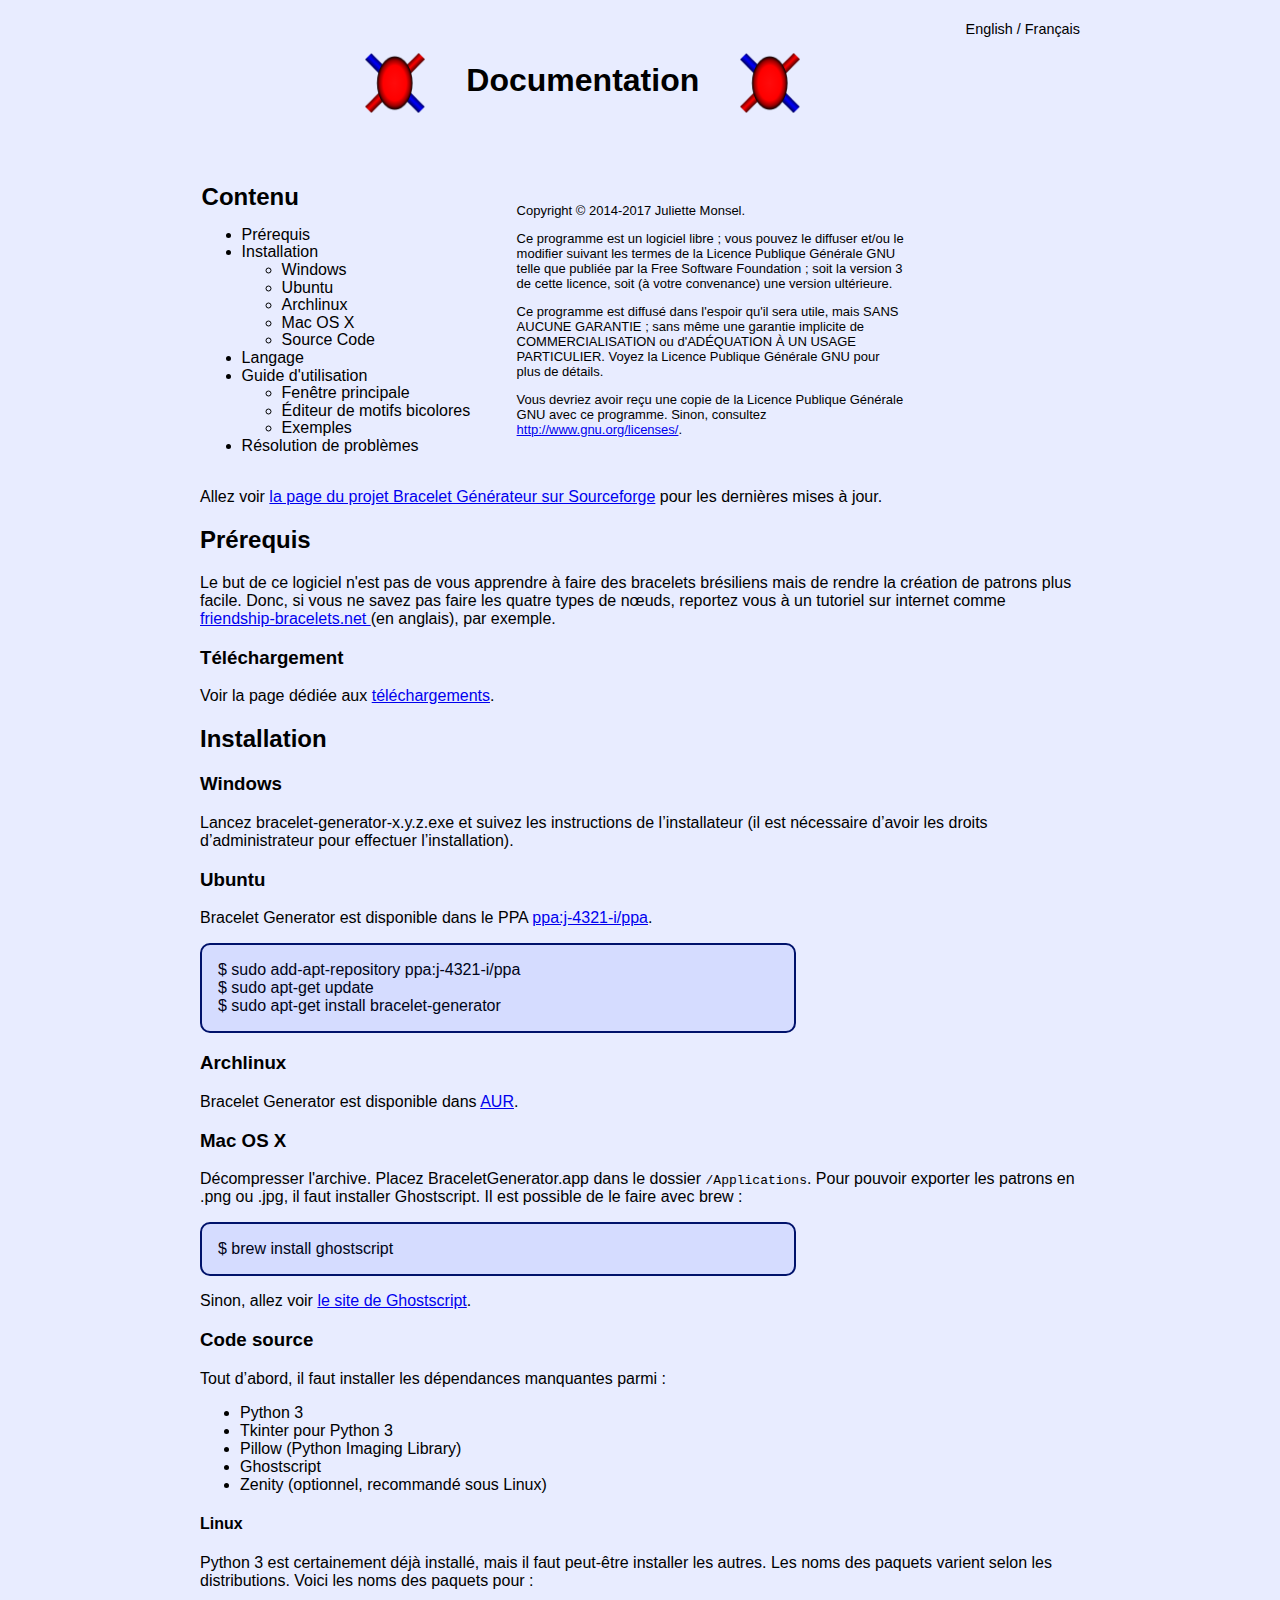
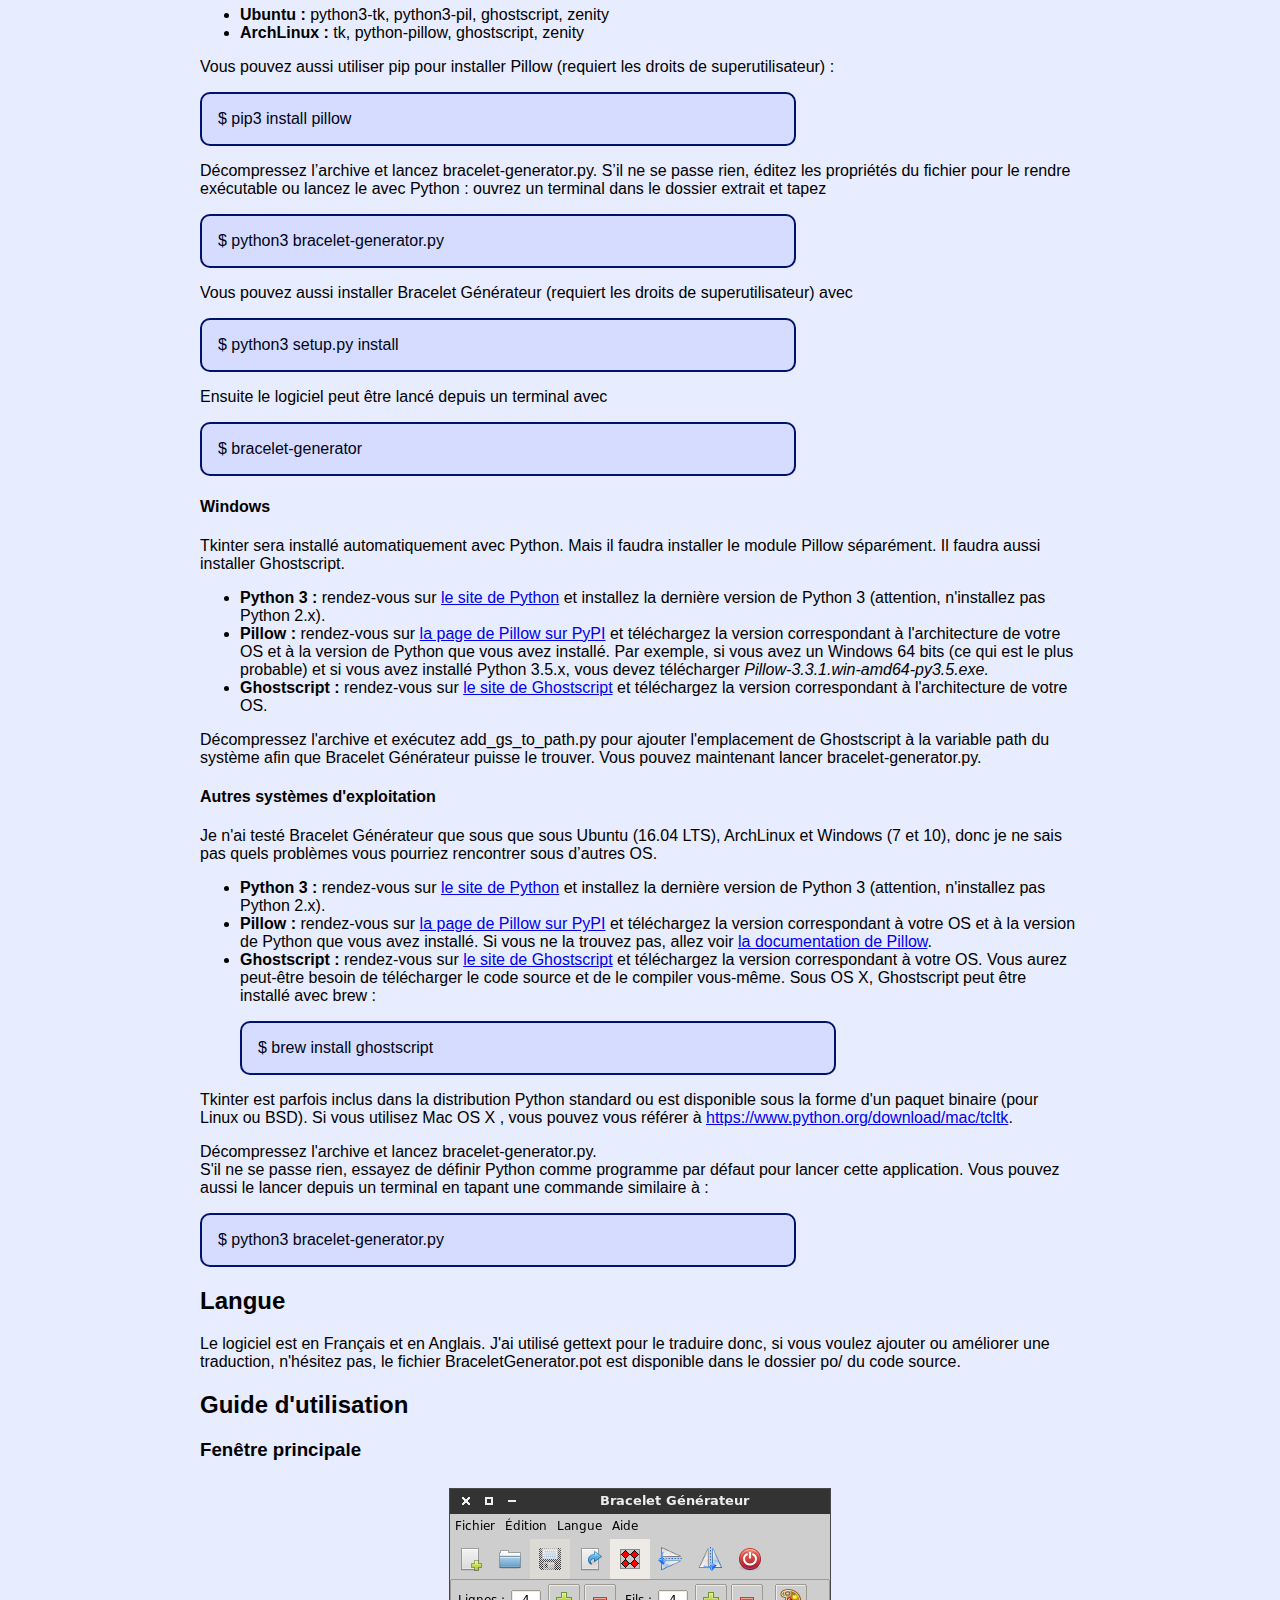
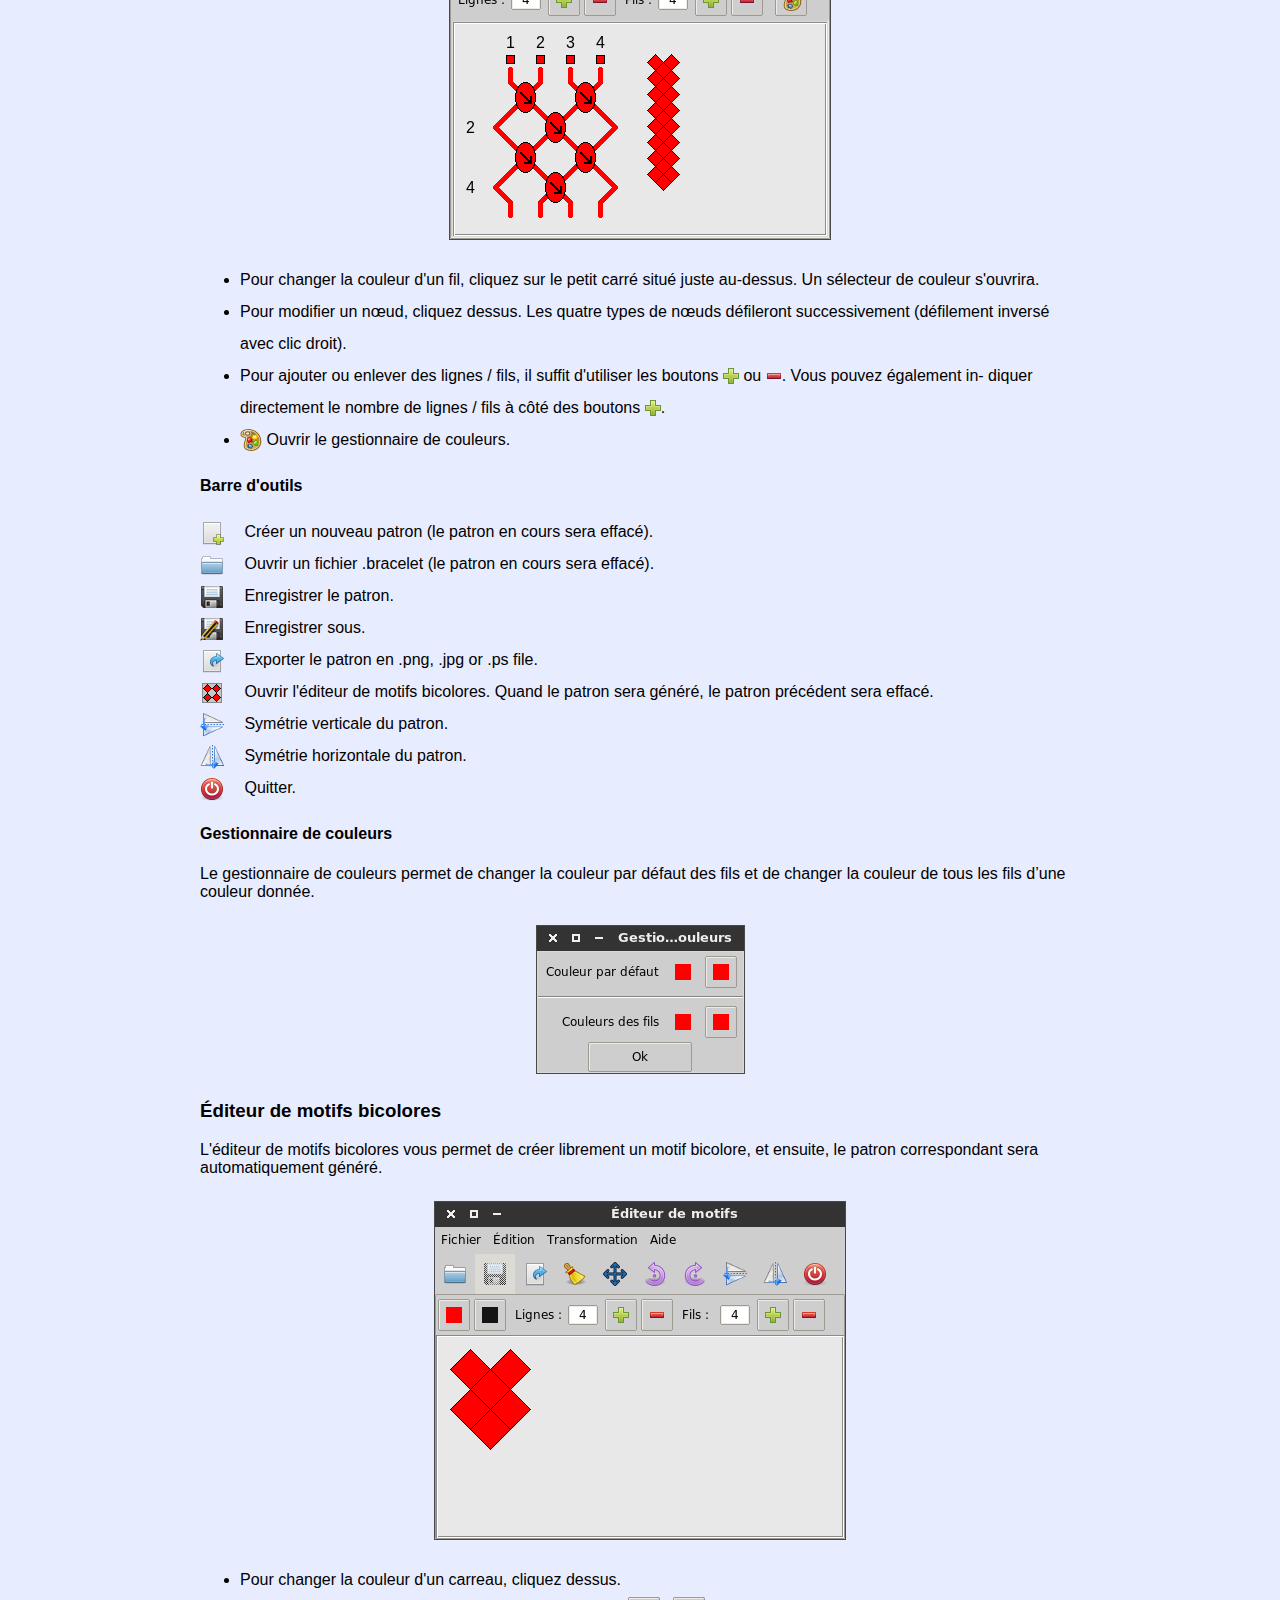
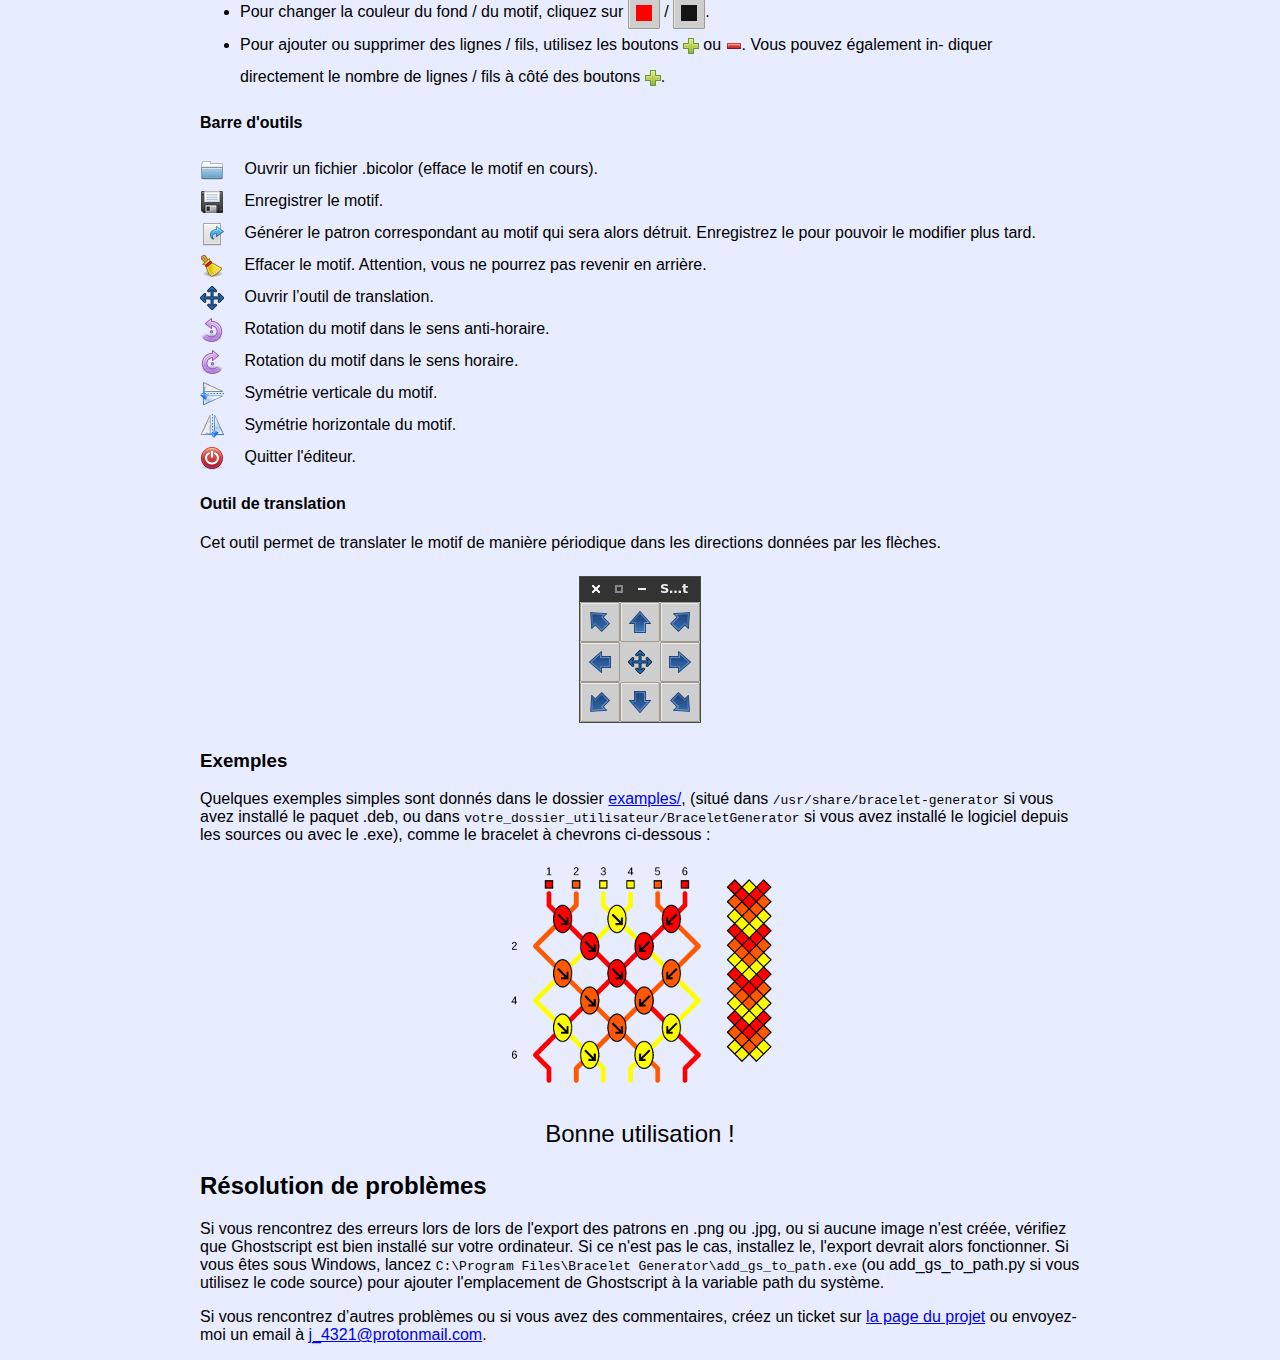
==== commit f072b819: "Update doc" ====
--- a/BraceletGenerator/doc/doc_fr.html
+++ b/BraceletGenerator/doc/doc_fr.html
@@ -95,7 +95,7 @@
 
             <h2 id="start"> Installation </h2>
 
-                <h3 id="exe"> Avec l'exécutable Windows </h3>
+                <h3 id="exe"> Windows </h3>
                     <p>
                         Lancez bracelet-generator-x.y.z.exe et suivez les instructions de l’installateur
                         (il est nécessaire d’avoir les droits d’administrateur pour effectuer l’installation).
@@ -131,7 +131,7 @@
                     </p>
                 
                 
-                <h3 id="py">Avec le code source</h3>
+                <h3 id="py">Code source</h3>
                     <p>
                         Tout d’abord, il faut installer les dépendances manquantes parmi :
                         <ul>
